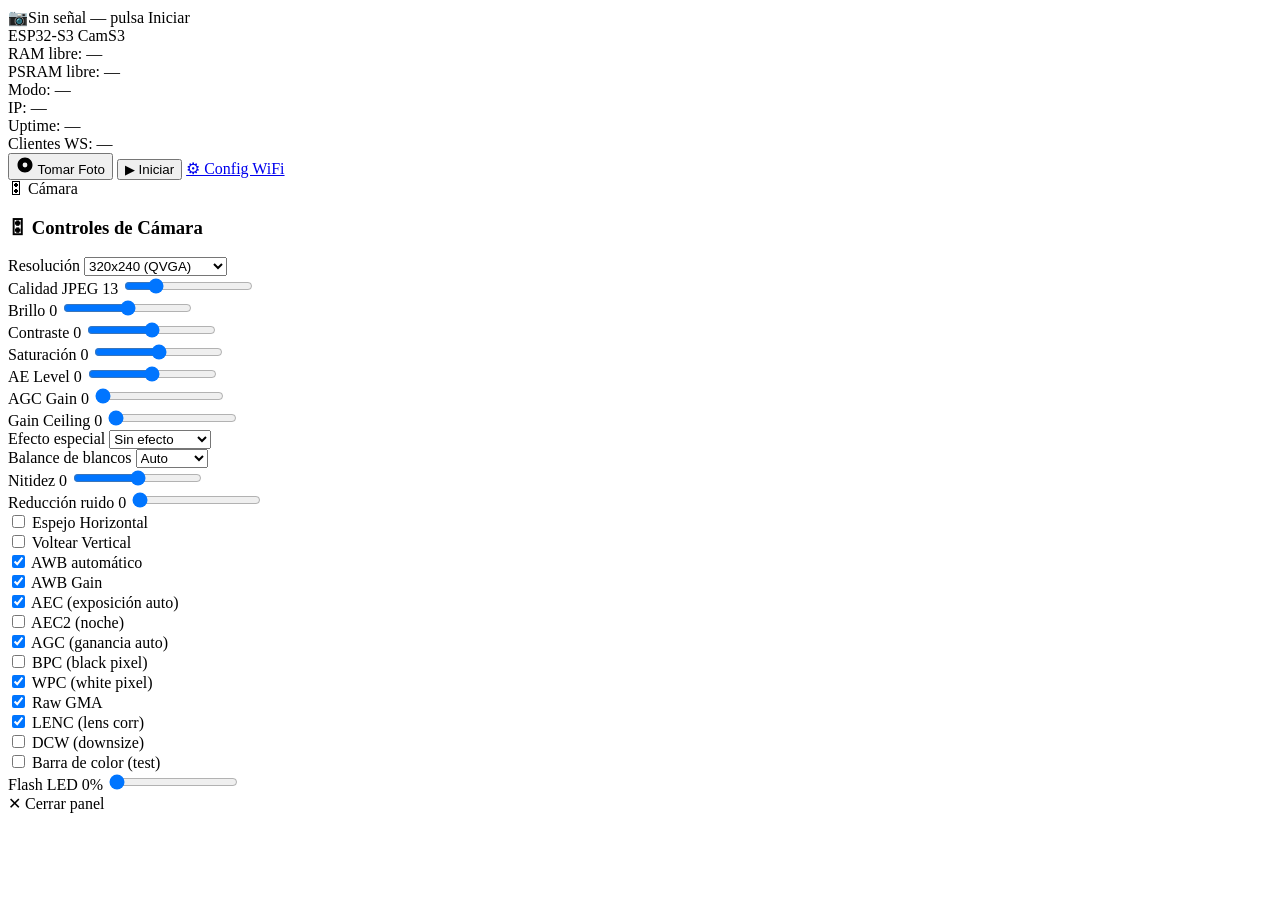
==== main/www/index.html @ 0aaa375a "primer commit Este el primero paso, aqui se hace un programa donde se usa la camara OV2640 en un ESP" ====
<!DOCTYPE html>
<html lang="es">
<head>
  <meta charset="UTF-8">
  <meta name="viewport" content="width=device-width, initial-scale=1.0">
  <title>ESP32-S3 CamS3</title>
  <link rel="stylesheet" href="/style.css">
  <script src="/script.js" defer></script>
</head>
<body>
  <!-- Imagen de cámara -->
  <img id="cam-view" src="" alt="Camera Stream" style="display:none">
  <div id="no-signal"><span>📷</span>Sin señal — pulsa Iniciar</div>

  <!-- HUD de métricas (NO aparece en fotos descargadas) -->
  <div id="metrics-hud">
    <div class="hud-title">
      <span id="ws-status-dot"></span> ESP32-S3 CamS3
    </div>
    <div class="hud-row">
      <span class="hud-label">RAM libre:</span>
      <span class="hud-val" id="m-ram">—</span>
    </div>
    <div class="hud-row">
      <span class="hud-label">PSRAM libre:</span>
      <span class="hud-val" id="m-psram">—</span>
    </div>
    <div class="hud-row">
      <span class="hud-label">Modo:</span>
      <span class="hud-val" id="m-mode">—</span>
    </div>
    <div class="hud-row">
      <span class="hud-label">IP:</span>
      <span class="hud-val" id="m-ip">—</span>
    </div>
    <div class="hud-row">
      <span class="hud-label">Uptime:</span>
      <span class="hud-val" id="m-up">—</span>
    </div>
    <div class="hud-row">
      <span class="hud-label">Clientes WS:</span>
      <span class="hud-val" id="m-clients">—</span>
    </div>
  </div>

  <!-- Botones principales -->
  <button id="btn-capture" title="Captura y descarga foto JPEG">
    <svg viewBox="0 0 24 24" width="18" height="18" fill="currentColor">
      <path d="M12 15.2A3.2 3.2 0 0 1 8.8 12 3.2 3.2 0 0 1 12 8.8a3.2 3.2 0 0 1 3.2 3.2 3.2 3.2 0 0 1-3.2 3.2m0-13.2C6.48 2 2 6.48 2 12s4.48 10 10 10 10-4.48 10-10S17.52 2 12 2z"/>
    </svg>
    Tomar Foto
  </button>
  <button id="btn-stream">▶ Iniciar</button>
  <a id="btn-config" href="/config">⚙ Config WiFi</a>

  <!-- Toggle panel controles -->
  <div id="cam-panel-toggle" role="button" tabindex="0">🎛 Cámara</div>

  <!-- Panel de controles de cámara -->
  <div id="cam-panel">
    <h3>🎛 Controles de Cámara</h3>

    <div class="ctrl-group">
      <label>Resolución</label>
      <select id="s-framesize" data-cam="framesize">
        <option value="13">128x128 (QQVGA2)</option>
        <option value="0">160x120 (QQVGA)</option>
        <option value="1">176x144 (QCIF)</option>
        <option value="2">240x176 (HQVGA)</option>
        <option value="3" selected>320x240 (QVGA)</option>
        <option value="4">400x296 (CIF)</option>
        <option value="5">480x320 (HVGA)</option>
        <option value="6">640x480 (VGA)</option>
        <option value="7">800x600 (SVGA)</option>
        <option value="8">1024x768 (XGA)</option>
        <option value="9">1280x720 (HD)</option>
        <option value="10">1280x1024 (SXGA)</option>
        <option value="11">1600x1200 (UXGA)</option>
      </select>
    </div>

    <div class="ctrl-group">
      <label>Calidad JPEG <span id="v-quality">13</span></label>
      <input type="range" id="s-quality" data-cam="quality" min="0" max="63" value="13">
    </div>

    <div class="ctrl-group">
      <label>Brillo <span id="v-brightness">0</span></label>
      <input type="range" id="s-brightness" data-cam="brightness" min="-2" max="2" value="0">
    </div>
    <div class="ctrl-group">
      <label>Contraste <span id="v-contrast">0</span></label>
      <input type="range" id="s-contrast" data-cam="contrast" min="-2" max="2" value="0">
    </div>
    <div class="ctrl-group">
      <label>Saturación <span id="v-saturation">0</span></label>
      <input type="range" id="s-saturation" data-cam="saturation" min="-2" max="2" value="0">
    </div>
    <div class="ctrl-group">
      <label>AE Level <span id="v-ae_level">0</span></label>
      <input type="range" id="s-ae_level" data-cam="ae_level" min="-2" max="2" value="0">
    </div>
    <div class="ctrl-group">
      <label>AGC Gain <span id="v-agc_gain">0</span></label>
      <input type="range" id="s-agc_gain" data-cam="agc_gain" min="0" max="30" value="0">
    </div>
    <div class="ctrl-group">
      <label>Gain Ceiling <span id="v-gainceiling">0</span></label>
      <input type="range" id="s-gainceiling" data-cam="gainceiling" min="0" max="6" value="0">
    </div>

    <div class="ctrl-group">
      <label>Efecto especial</label>
      <select id="s-special_effect" data-cam="special_effect">
        <option value="0">Sin efecto</option>
        <option value="1">Negativo</option>
        <option value="2">Escala grises</option>
        <option value="3">Rojo</option>
        <option value="4">Verde</option>
        <option value="5">Azul</option>
        <option value="6">Sepia</option>
      </select>
    </div>

    <div class="ctrl-group">
      <label>Balance de blancos</label>
      <select id="s-wb_mode" data-cam="wb_mode">
        <option value="0">Auto</option>
        <option value="1">Soleado</option>
        <option value="2">Nublado</option>
        <option value="3">Oficina</option>
        <option value="4">Casa</option>
      </select>
    </div>

    <div class="ctrl-group">
      <label>Nitidez <span id="v-sharpness">0</span></label>
      <input type="range" id="s-sharpness" data-cam="sharpness" min="-2" max="2" value="0">
    </div>
    <div class="ctrl-group">
      <label>Reducción ruido <span id="v-denoise">0</span></label>
      <input type="range" id="s-denoise" data-cam="denoise" min="0" max="8" value="0">
    </div>

    <div class="ctrl-group">
      <label class="ctrl-toggle">
        <input type="checkbox" id="s-hmirror" data-cam="hmirror">
        Espejo Horizontal
      </label>
    </div>
    <div class="ctrl-group">
      <label class="ctrl-toggle">
        <input type="checkbox" id="s-vflip" data-cam="vflip">
        Voltear Vertical
      </label>
    </div>
    <div class="ctrl-group">
      <label class="ctrl-toggle">
        <input type="checkbox" id="s-awb" data-cam="awb" checked>
        AWB automático
      </label>
    </div>
    <div class="ctrl-group">
      <label class="ctrl-toggle">
        <input type="checkbox" id="s-awb_gain" data-cam="awb_gain" checked>
        AWB Gain
      </label>
    </div>
    <div class="ctrl-group">
      <label class="ctrl-toggle">
        <input type="checkbox" id="s-aec" data-cam="aec" checked>
        AEC (exposición auto)
      </label>
    </div>
    <div class="ctrl-group">
      <label class="ctrl-toggle">
        <input type="checkbox" id="s-aec2" data-cam="aec2">
        AEC2 (noche)
      </label>
    </div>
    <div class="ctrl-group">
      <label class="ctrl-toggle">
        <input type="checkbox" id="s-agc" data-cam="agc" checked>
        AGC (ganancia auto)
      </label>
    </div>
    <div class="ctrl-group">
      <label class="ctrl-toggle">
        <input type="checkbox" id="s-bpc" data-cam="bpc">
        BPC (black pixel)
      </label>
    </div>
    <div class="ctrl-group">
      <label class="ctrl-toggle">
        <input type="checkbox" id="s-wpc" data-cam="wpc" checked>
        WPC (white pixel)
      </label>
    </div>
    <div class="ctrl-group">
      <label class="ctrl-toggle">
        <input type="checkbox" id="s-raw_gma" data-cam="raw_gma" checked>
        Raw GMA
      </label>
    </div>
    <div class="ctrl-group">
      <label class="ctrl-toggle">
        <input type="checkbox" id="s-lenc" data-cam="lenc" checked>
        LENC (lens corr)
      </label>
    </div>
    <div class="ctrl-group">
      <label class="ctrl-toggle">
        <input type="checkbox" id="s-dcw" data-cam="dcw">
        DCW (downsize)
      </label>
    </div>
    <div class="ctrl-group">
      <label class="ctrl-toggle">
        <input type="checkbox" id="s-colorbar" data-cam="colorbar">
        Barra de color (test)
      </label>
    </div>

    <!-- Control de Flash LED -->
    <div class="ctrl-group flash-group">
      <label>Flash LED <span id="v-flash_intensity">0%</span></label>
      <input type="range" id="s-flash_intensity" data-cam="flash_intensity" min="0" max="100" value="0">
    </div>

    <span id="panel-close" role="button">✕ Cerrar panel</span>
  </div>
</body>
</html>
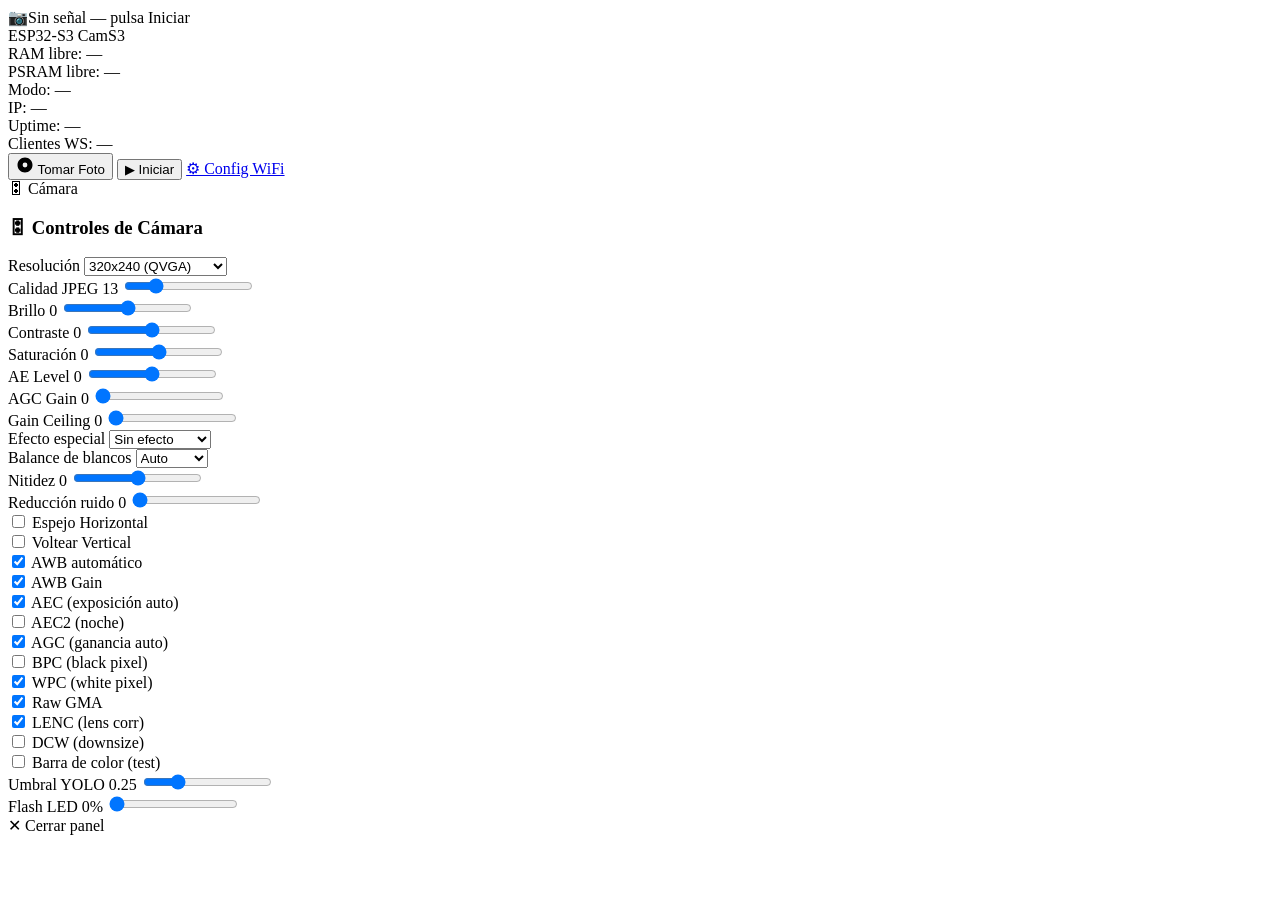
==== commit 440a7fa4: "update Aqui se le coloco el modelo YOLO26 previamente entrenado y cuantificado al ESP32-S3, el resul" ====
--- a/main/www/index.html
+++ b/main/www/index.html
@@ -1,6 +1,7 @@
 <!DOCTYPE html>
 <html lang="es">
 <head>
+  <link rel="icon" type="image/x-icon" href="/favicon.ico">
   <meta charset="UTF-8">
   <meta name="viewport" content="width=device-width, initial-scale=1.0">
   <title>ESP32-S3 CamS3</title>
@@ -220,7 +221,10 @@
         Barra de color (test)
       </label>
     </div>
-
+    <div class="ctrl-group">
+        <label>Umbral YOLO <span id="v-threshold">0.25</span></label>
+        <input type="range" id="s-threshold" min="0.01" max="0.99" step="0.01" value="0.25">
+    </div>
     <!-- Control de Flash LED -->
     <div class="ctrl-group flash-group">
       <label>Flash LED <span id="v-flash_intensity">0%</span></label>
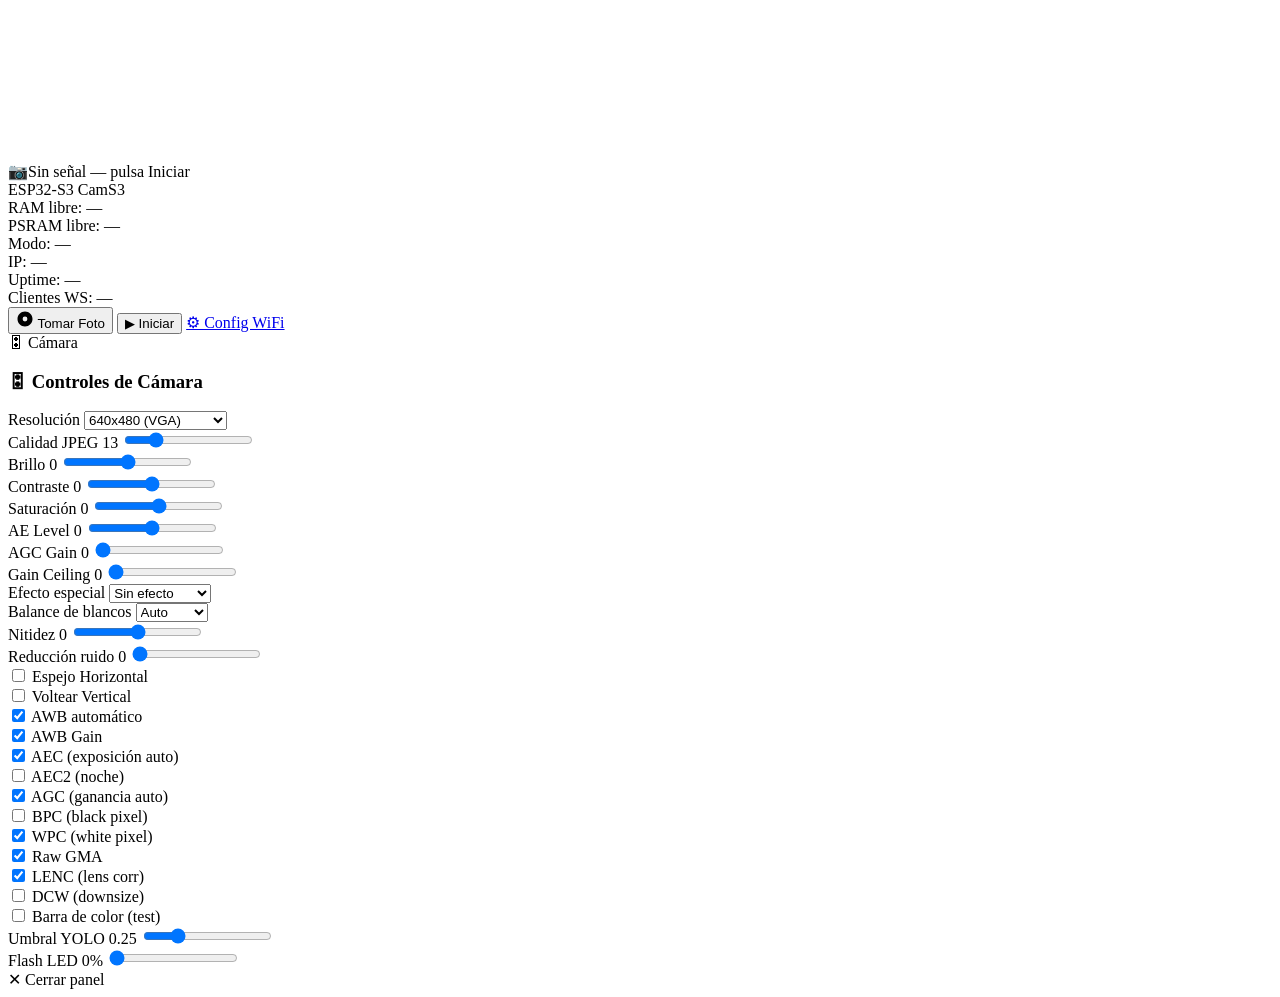
==== commit 5c440605: "avances Este commit se hizo como backup de lo que se lleva hasta el momento, para dejar un respaldo " ====
--- a/main/www/index.html
+++ b/main/www/index.html
@@ -11,6 +11,8 @@
 <body>
   <!-- Imagen de cámara -->
   <img id="cam-view" src="" alt="Camera Stream" style="display:none">
+  <!-- Canvas superpuesto para bounding boxes -->
+  <canvas id="overlay-canvas"></canvas>
   <div id="no-signal"><span>📷</span>Sin señal — pulsa Iniciar</div>
 
   <!-- HUD de métricas (NO aparece en fotos descargadas) -->
@@ -68,10 +70,10 @@
         <option value="0">160x120 (QQVGA)</option>
         <option value="1">176x144 (QCIF)</option>
         <option value="2">240x176 (HQVGA)</option>
-        <option value="3" selected>320x240 (QVGA)</option>
+        <option value="3">320x240 (QVGA)</option>
         <option value="4">400x296 (CIF)</option>
         <option value="5">480x320 (HVGA)</option>
-        <option value="6">640x480 (VGA)</option>
+        <option value="6" selected>640x480 (VGA)</option>
         <option value="7">800x600 (SVGA)</option>
         <option value="8">1024x768 (XGA)</option>
         <option value="9">1280x720 (HD)</option>
